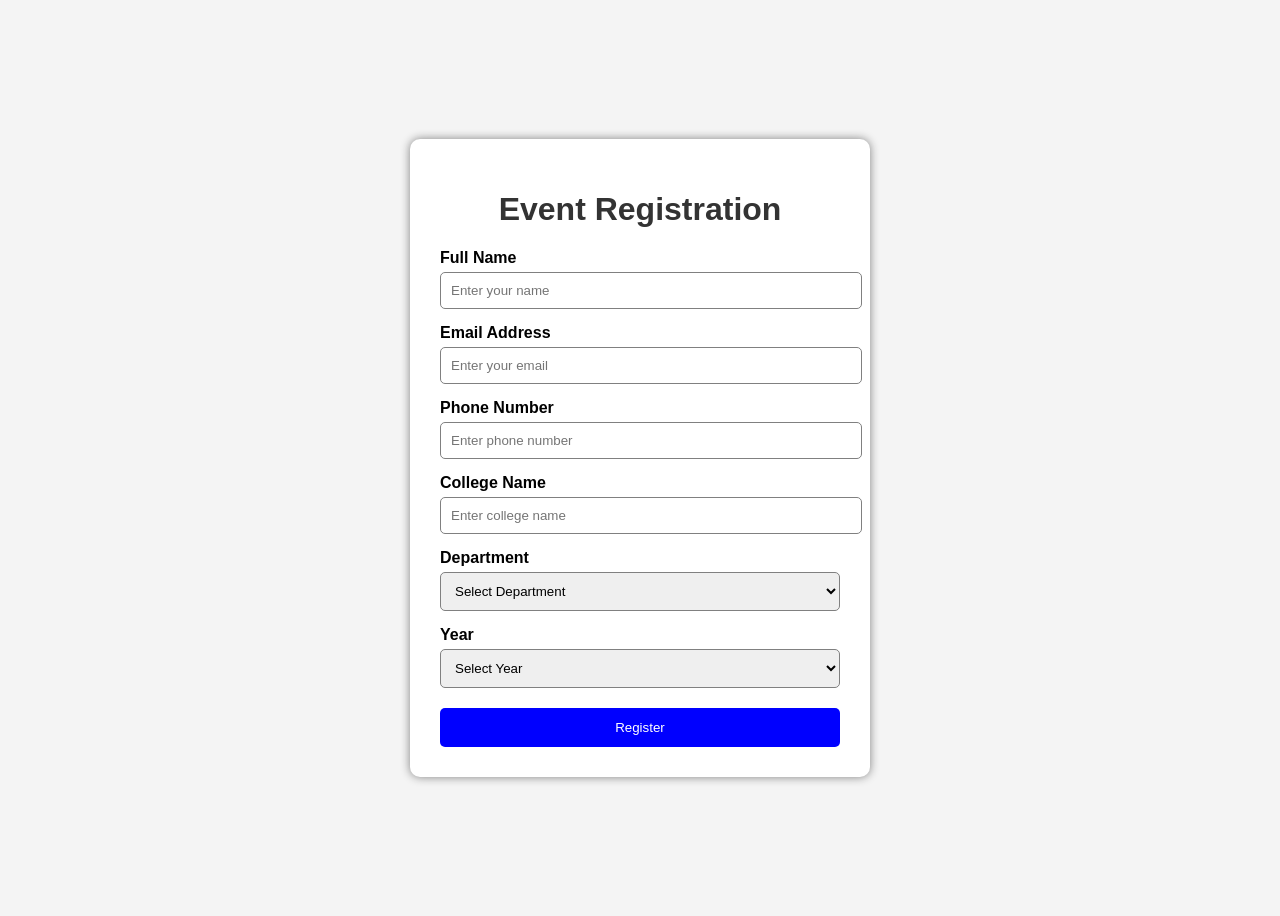
==== Event Registration Form/index.html @ c9c1ef1f "Initial event Registration form" ====
<!DOCTYPE html>
<html lang="en">

<head>
    <meta charset="UTF-8">
    <meta name="viewport" content="width=device-width, initial-scale=1.0">
    <title>Event Registration Form</title>

    <link rel="stylesheet" href="style.css">
</head>

<body>

    <div class="container">

        <h1>Event Registration</h1>

        <form id="registrationForm">

            <label for="name">Full Name</label>
            <input
                type="text"
                id="name"
                placeholder="Enter your name">

            <label for="email">Email Address</label>
            <input
                type="email"
                id="email"
                placeholder="Enter your email">

            <label for="phone">Phone Number</label>
            <input
                type="tel"
                id="phone"
                placeholder="Enter phone number">

            <label for="college">College Name</label>
            <input
                type="text"
                id="college"
                placeholder="Enter college name">

       

            <label for="department">Department</label>

            <select id="department">

                <option value="">Select Department</option>

                <option>CSE</option>

                <option>IT</option>

                <option>ECE</option>

                <option>EEE</option>

                <option>Mechanical</option>

                <option>Civil</option>

            </select>

            <label for="year">Year</label>

            <select id="year">

                <option value="">Select Year</option>

                <option>1st Year</option>

                <option>2nd Year</option>

                <option>3rd Year</option>

                <option>4th Year</option>

            </select>

            <button type="submit">

                Register

            </button>

        </form>

    </div>

    <script src="script.js"></script>

</body>

</html>
---- Event Registration Form/style.css ----
body {

    font-family: Arial, sans-serif;

    background-color: #f4f4f4;

    display: flex;

    justify-content: center;

    align-items: center;

    height: 100vh;

}

.container {

    background: white;

    padding: 30px;

    width: 400px;

    border-radius: 10px;

    box-shadow: 0px 0px 10px gray;

}

h1 {

    text-align: center;

    color: #333;

}

label {

    display: block;

    margin-top: 15px;

    font-weight: bold;

}

input,
select {

    width: 100%;

    padding: 10px;

    margin-top: 5px;

    border-radius: 5px;

    border: 1px solid gray;

}

button {

    width: 100%;

    padding: 12px;

    margin-top: 20px;

    background: blue;

    color: white;

    border: none;

    border-radius: 5px;

    cursor: pointer;

}

button:hover {

    background: darkblue;

}
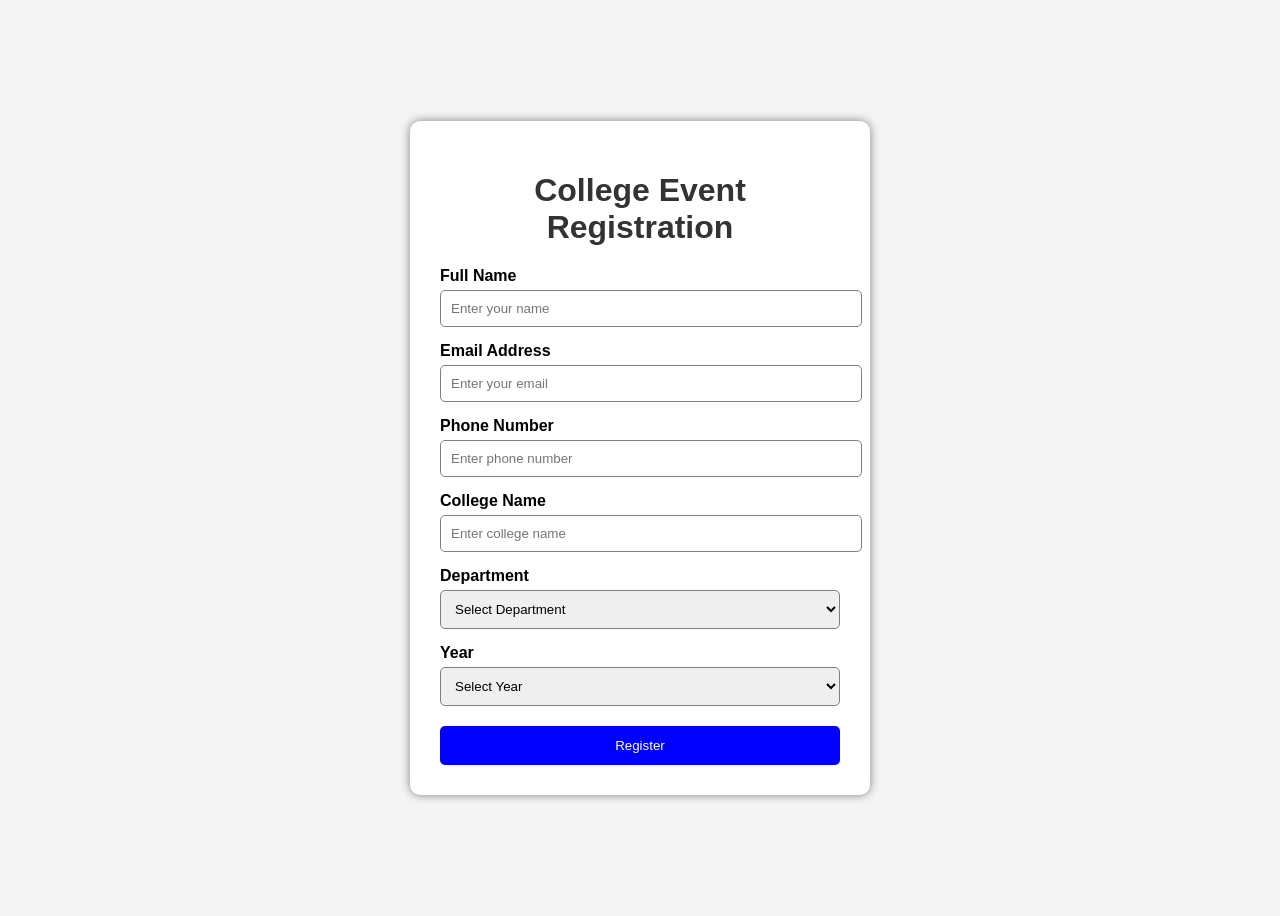
==== commit 23ac4300: "Updated registration form heading" ====
--- a/Event Registration Form/index.html
+++ b/Event Registration Form/index.html
@@ -14,7 +14,7 @@
 
     <div class="container">
 
-        <h1>Event Registration</h1>
+        <h1>College Event Registration</h1>
 
         <form id="registrationForm">
 
